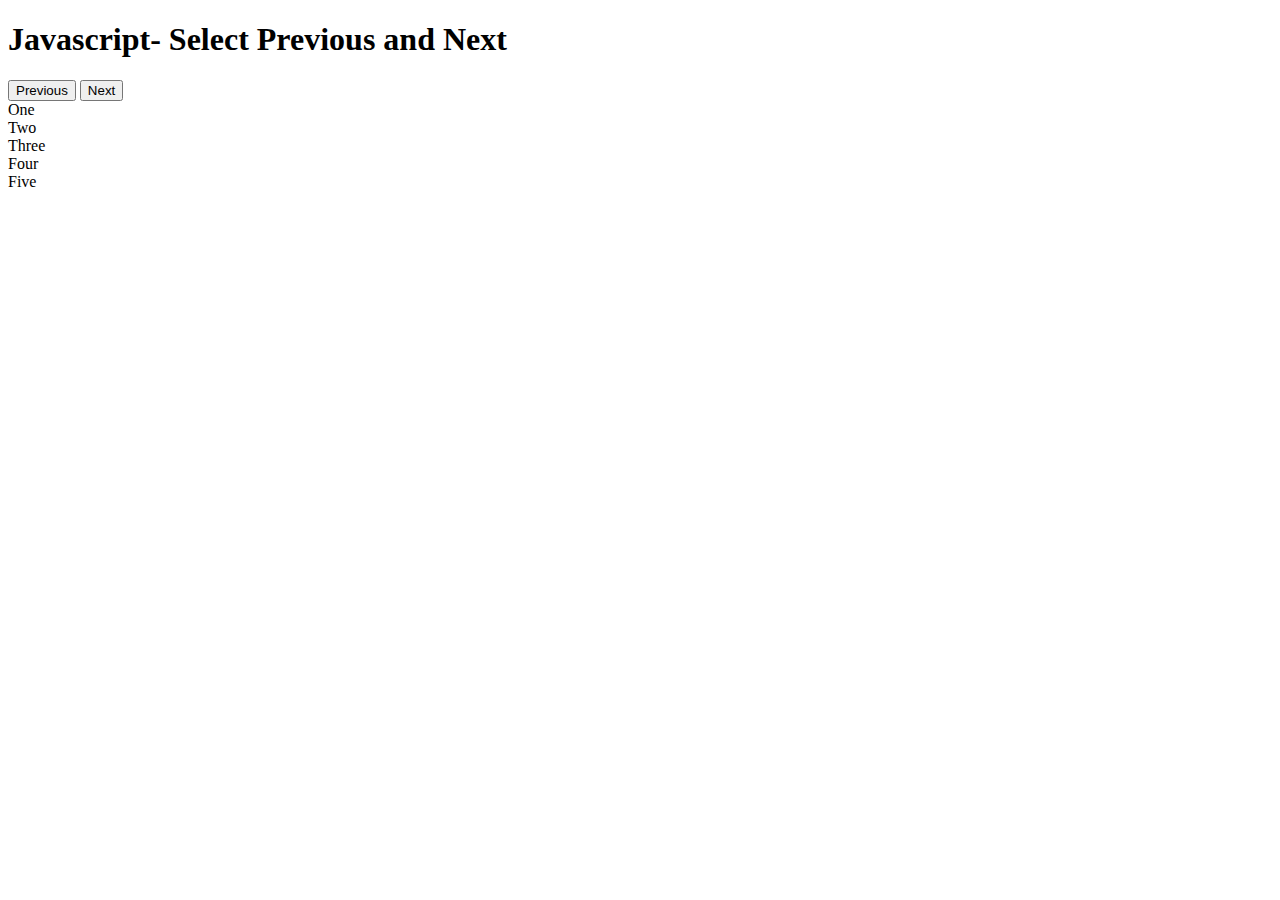
==== index.html @ 74139de5 "Add index" ====
<!DOCTYPE html>
<html lang="en">
<head>
  <meta charset="UTF-8">
  <meta name="viewport" content="width=device-width, initial-scale=1.0">
  <meta http-equiv="X-UA-Compatible" content="ie=edge">
  <title>Javascript- Select Previous and Next</title>
  <link rel="stylesheet" href="style.css">
</head>
<body>
  <h1>Javascript- Select Previous and Next</h1>
  <div class="controls">
    <button class="btn prev-btn">Previous</button>
    <button class="btn next-btn">Next</button>
  </div>
  <div class="container">
    <div class="box one is-selected">One</div>
    <div class="box two">Two</div>
    <div class="box three">Three</div>
    <div class="box four">Four</div>
    <div class="box five">Five</div>
  </div>
  <script src="main.js"></script>
</body>
</html>
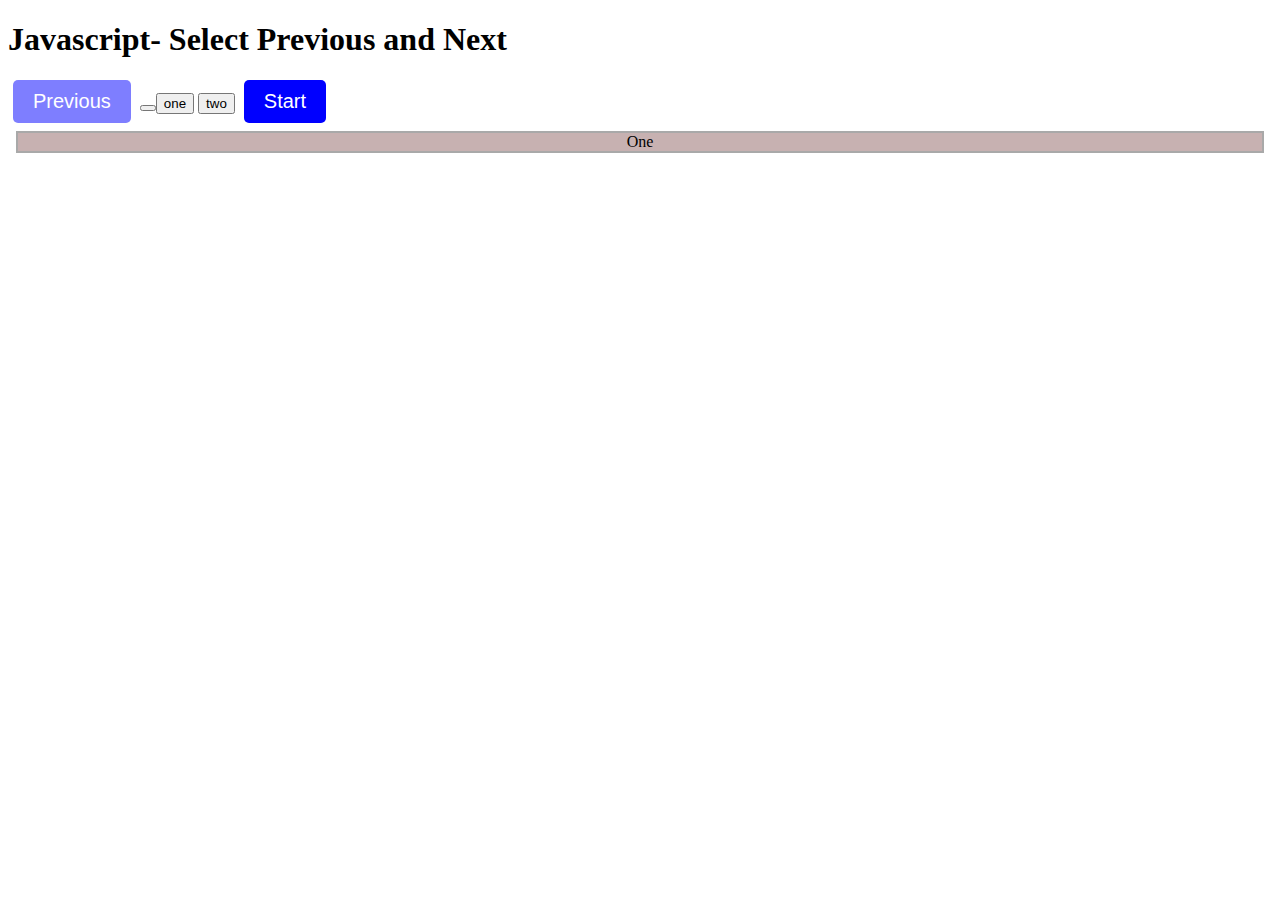
==== commit c5088258: "dv" ====
--- a/index.html
+++ b/index.html
@@ -11,6 +11,10 @@
   <h1>Javascript- Select Previous and Next</h1>
   <div class="controls">
     <button class="btn prev-btn">Previous</button>
+    <button class="nav">
+      <button class="lesson-one">one</button>
+      <button class="lesson-two">two</button>
+    </button>
     <button class="btn next-btn">Next</button>
   </div>
   <div class="container">
--- a/style.css
+++ b/style.css
@@ -0,0 +1,36 @@
+.container {
+  display: flex;
+  flex-wrap: wrap;
+}
+
+.box {
+  align-items: center;
+  background-color: rgb(199, 177, 177);
+  border: 2px solid DarkGray;
+  display: flex;
+  font-size: 1em;
+  height: 100%;
+  justify-content: center;
+  margin: 0.5em;
+  text-align: center;
+  width: 100%;
+  display: none;
+}
+
+.btn {
+  background-color: blue;
+  border: transparent;
+  border-radius: 0.25em;
+  color: white;
+  font-size: 1.25em;
+  margin: 0 0.25em;
+  padding: 0.5em 1em;
+}
+
+.is-selected {
+  display: block;
+}
+
+.btn:disabled {
+  opacity: 0.5;
+}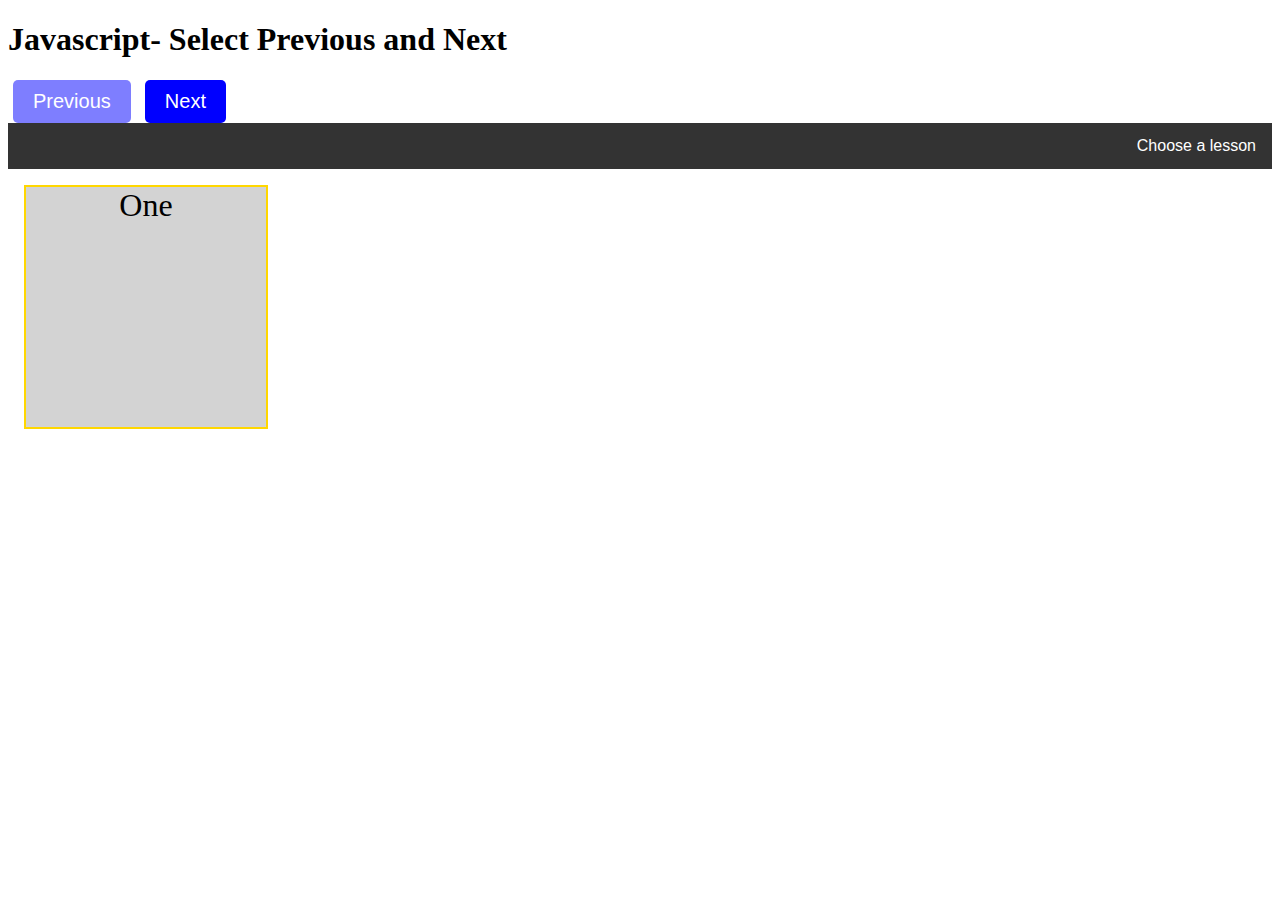
==== commit 04897104: "very nice progress" ====
--- a/index.html
+++ b/index.html
@@ -11,11 +11,18 @@
   <h1>Javascript- Select Previous and Next</h1>
   <div class="controls">
     <button class="btn prev-btn">Previous</button>
-    <button class="nav">
-      <button class="lesson-one">one</button>
-      <button class="lesson-two">two</button>
-    </button>
     <button class="btn next-btn">Next</button>
+  </div>
+  <div class="navbar">
+    <div class="dropdown">
+      <button class="dropbtn">Choose a lesson
+      </button>
+      <div class="dropdown-content">
+        <a href="#">Link 1</a>
+        <a href="#">Link 2</a>
+        <a href="#">Link 3</a>
+      </div>
+    </div>
   </div>
   <div class="container">
     <div class="box one is-selected">One</div>
--- a/style.css
+++ b/style.css
@@ -5,15 +5,15 @@
 
 .box {
   align-items: center;
-  background-color: rgb(199, 177, 177);
+  background-color: LightGray;
   border: 2px solid DarkGray;
   display: flex;
-  font-size: 1em;
-  height: 100%;
+  font-size: 2em;
+  height: 240px;
   justify-content: center;
   margin: 0.5em;
   text-align: center;
-  width: 100%;
+  width: 240px;
   display: none;
 }
 
@@ -28,9 +28,80 @@
 }
 
 .is-selected {
+  border-color: gold;
   display: block;
 }
 
 .btn:disabled {
   opacity: 0.5;
+}
+
+/* Navbar container */
+.navbar {
+  overflow: hidden;
+  background-color: #333;
+  font-family: Arial;
+}
+
+/* Links inside the navbar */
+.navbar a {
+  float: left;
+  font-size: 16px;
+  color: white;
+  text-align: center;
+  padding: 14px 16px;
+  text-decoration: none;
+}
+
+/* The dropdown container */
+.dropdown {
+  float: right;
+  overflow: hidden;
+}
+
+/* Dropdown button */
+.dropdown .dropbtn {
+  font-size: 16px;
+  border: none;
+  outline: none;
+  color: white;
+  padding: 14px 16px;
+  background-color: inherit;
+  font-family: inherit; /* Important for vertical align on mobile phones */
+  margin: 0; /* Important for vertical align on mobile phones */
+}
+
+/* Add a red background color to navbar links on hover */
+.navbar a:hover, .dropdown:hover .dropbtn {
+  background-color: red;
+}
+
+/* Dropdown content (hidden by default) */
+.dropdown-content {
+  display: none;
+  position: absolute;
+  background-color: #f9f9f9;
+  min-width: 160px;
+  box-shadow: 0px 8px 16px 0px rgba(0,0,0,0.2);
+  z-index: 1;
+}
+
+/* Links inside the dropdown */
+.dropdown-content a {
+  float: none;
+  color: black;
+  padding: 12px 16px;
+  text-decoration: none;
+  display: block;
+  text-align: left;
+}
+
+/* Add a grey background color to dropdown links on hover */
+.dropdown-content a:hover {
+  background-color: #ddd;
+}
+
+/* Show the dropdown menu on hover */
+.dropdown:hover .dropdown-content {
+  display: block;
 }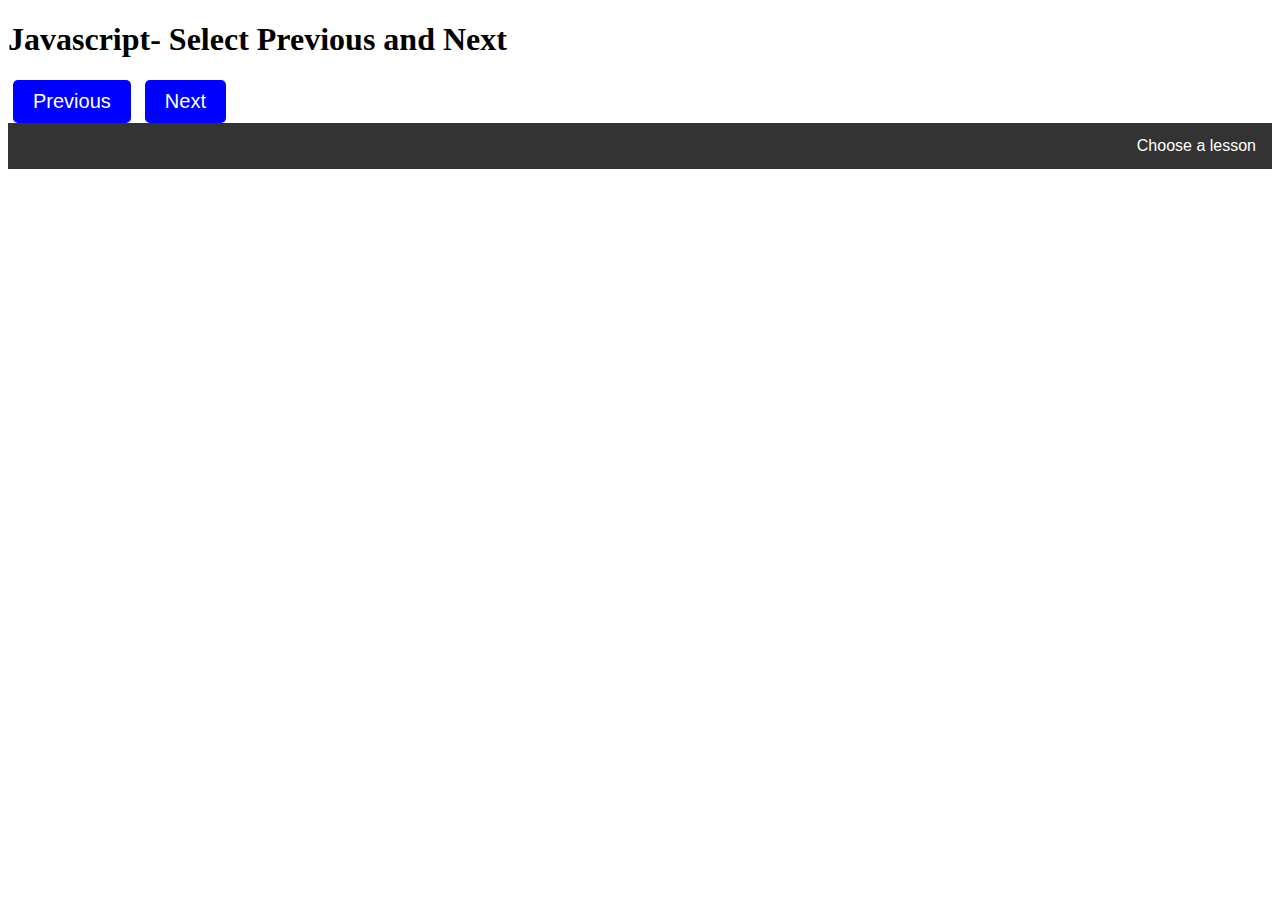
==== commit db4792aa: "nice progress" ====
--- a/index.html
+++ b/index.html
@@ -18,18 +18,10 @@
       <button class="dropbtn">Choose a lesson
       </button>
       <div class="dropdown-content">
-        <a href="#">Link 1</a>
-        <a href="#">Link 2</a>
-        <a href="#">Link 3</a>
       </div>
     </div>
   </div>
   <div class="container">
-    <div class="box one is-selected">One</div>
-    <div class="box two">Two</div>
-    <div class="box three">Three</div>
-    <div class="box four">Four</div>
-    <div class="box five">Five</div>
   </div>
   <script src="main.js"></script>
 </body>
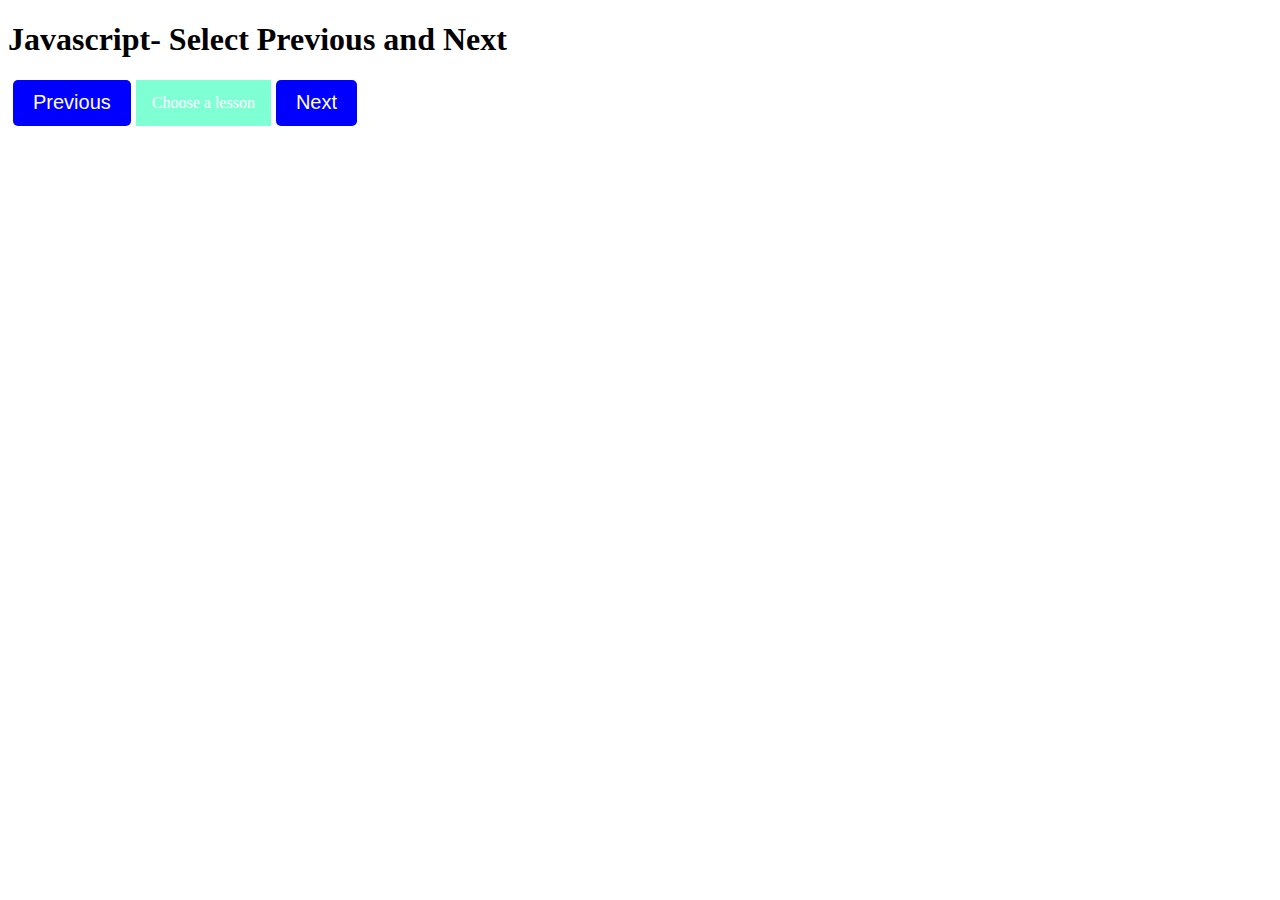
==== commit e892d31e: "Menu is working. needs update" ====
--- a/index.html
+++ b/index.html
@@ -9,19 +9,19 @@
 </head>
 <body>
   <h1>Javascript- Select Previous and Next</h1>
+  <div class="navbar">
+  </div>
+  <div class="container">
+  </div>
   <div class="controls">
     <button class="btn prev-btn">Previous</button>
-    <button class="btn next-btn">Next</button>
-  </div>
-  <div class="navbar">
     <div class="dropdown">
       <button class="dropbtn">Choose a lesson
       </button>
       <div class="dropdown-content">
       </div>
     </div>
-  </div>
-  <div class="container">
+    <button class="btn next-btn">Next</button>
   </div>
   <script src="main.js"></script>
 </body>
--- a/style.css
+++ b/style.css
@@ -3,7 +3,11 @@
   flex-wrap: wrap;
 }
 
-.box {
+.controls {
+  display: flex;
+}
+
+.slide {
   align-items: center;
   background-color: LightGray;
   border: 2px solid DarkGray;
@@ -55,12 +59,14 @@
 
 /* The dropdown container */
 .dropdown {
-  float: right;
-  overflow: hidden;
+  background-color: aquamarine;
+  display: flex;
 }
 
 /* Dropdown button */
 .dropdown .dropbtn {
+  display: flex;
+  flex-direction: row;
   font-size: 16px;
   border: none;
   outline: none;
@@ -78,12 +84,15 @@
 
 /* Dropdown content (hidden by default) */
 .dropdown-content {
+  flex-direction: column;
   display: none;
   position: absolute;
   background-color: #f9f9f9;
   min-width: 160px;
   box-shadow: 0px 8px 16px 0px rgba(0,0,0,0.2);
   z-index: 1;
+  max-height: 50%;
+  overflow: auto;
 }
 
 /* Links inside the dropdown */
@@ -103,5 +112,13 @@
 
 /* Show the dropdown menu on hover */
 .dropdown:hover .dropdown-content {
+  display: flex;
+}
+
+.dropdown-lesson {
+  display: none;
+}
+
+.active-lesson {
   display: block;
 }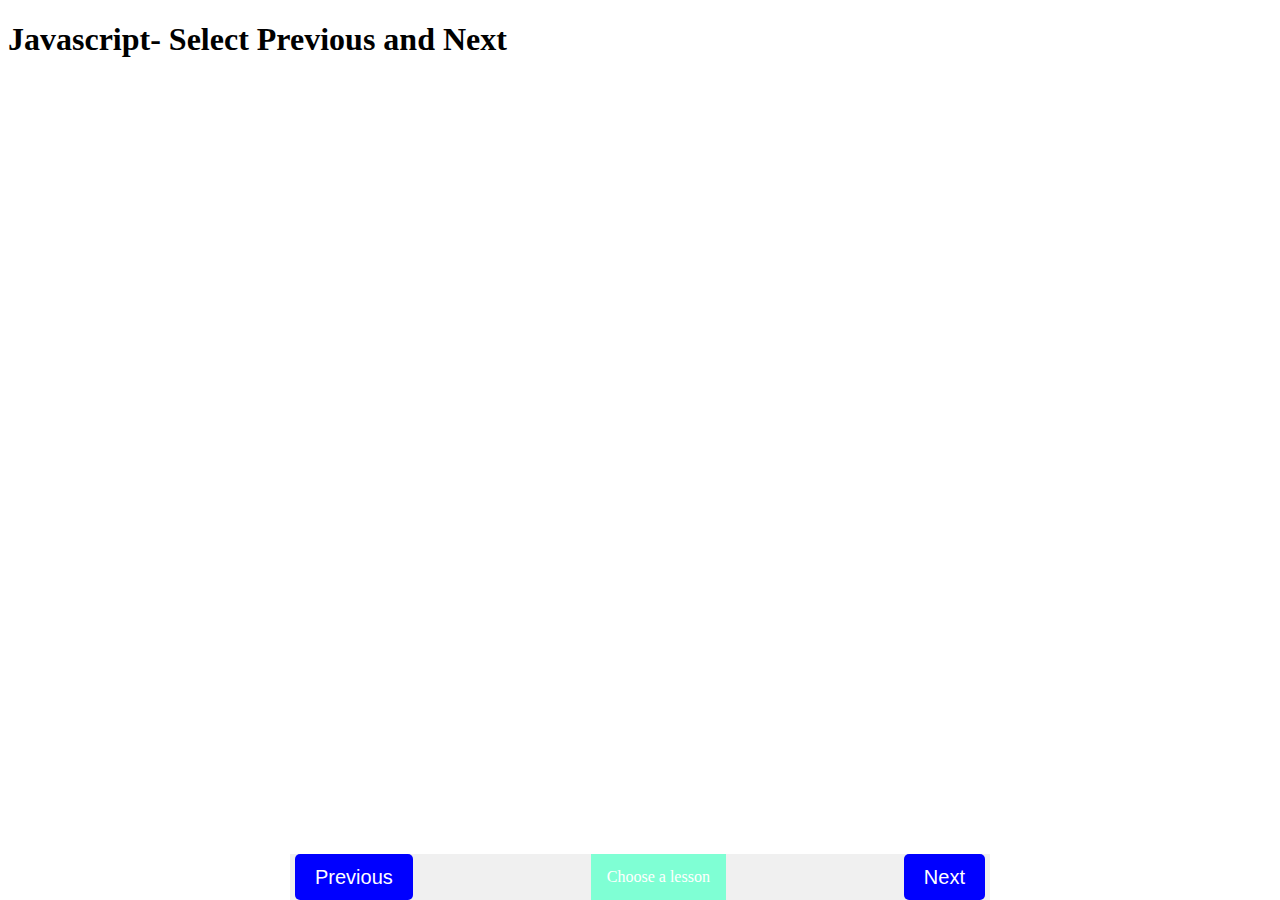
==== commit 8ce14930: "finished navigation" ====
--- a/index.html
+++ b/index.html
@@ -13,15 +13,17 @@
   </div>
   <div class="container">
   </div>
-  <div class="controls">
-    <button class="btn prev-btn">Previous</button>
-    <div class="dropdown">
-      <button class="dropbtn">Choose a lesson
-      </button>
-      <div class="dropdown-content">
+  <div class="controlsContainer">
+    <div class="controls">
+      <button class="btn prev-btn">Previous</button>
+      <div class="dropdown">
+        <button class="dropbtn">Choose a lesson
+        </button>
+        <div class="dropdown-content">
+        </div>
       </div>
+      <button class="btn next-btn">Next</button>
     </div>
-    <button class="btn next-btn">Next</button>
   </div>
   <script src="main.js"></script>
 </body>
--- a/style.css
+++ b/style.css
@@ -3,8 +3,22 @@
   flex-wrap: wrap;
 }
 
+.controlsContainer {
+  display: flex;
+  justify-content: center;
+  width: 100%;
+  position: fixed;
+  bottom: 0;
+  left: 0;
+}
+
 .controls {
   display: flex;
+  justify-content: space-between;
+  width: 100%;
+  max-width: 700px;
+  background-color: #f0f0f0;
+  text-align: center;
 }
 
 .slide {
@@ -59,6 +73,7 @@
 
 /* The dropdown container */
 .dropdown {
+  position: relative;
   background-color: aquamarine;
   display: flex;
 }
@@ -86,13 +101,19 @@
 .dropdown-content {
   flex-direction: column;
   display: none;
-  position: absolute;
+  position: fixed;
   background-color: #f9f9f9;
   min-width: 160px;
   box-shadow: 0px 8px 16px 0px rgba(0,0,0,0.2);
   z-index: 1;
   max-height: 50%;
   overflow: auto;
+  background-color: #f9f9f9;
+  border: 1px solid #ccc;
+  box-shadow: 0 -4px 8px rgba(0, 0, 0, 0.1);
+  bottom: 0%;
+  z-index: 1; /* Ensure the dropdown is on top of other elements */
+
 }
 
 /* Links inside the dropdown */
@@ -111,14 +132,25 @@
 }
 
 /* Show the dropdown menu on hover */
-.dropdown:hover .dropdown-content {
-  display: flex;
-}
+
 
 .dropdown-lesson {
   display: none;
+  transition: max-height 3s ease-in-out;
 }
 
 .active-lesson {
   display: block;
+}
+
+.dropdown-content {
+  display: none;
+}
+
+.active {
+  display: flex;
+}
+
+.selected {
+  background-color: aqua;
 }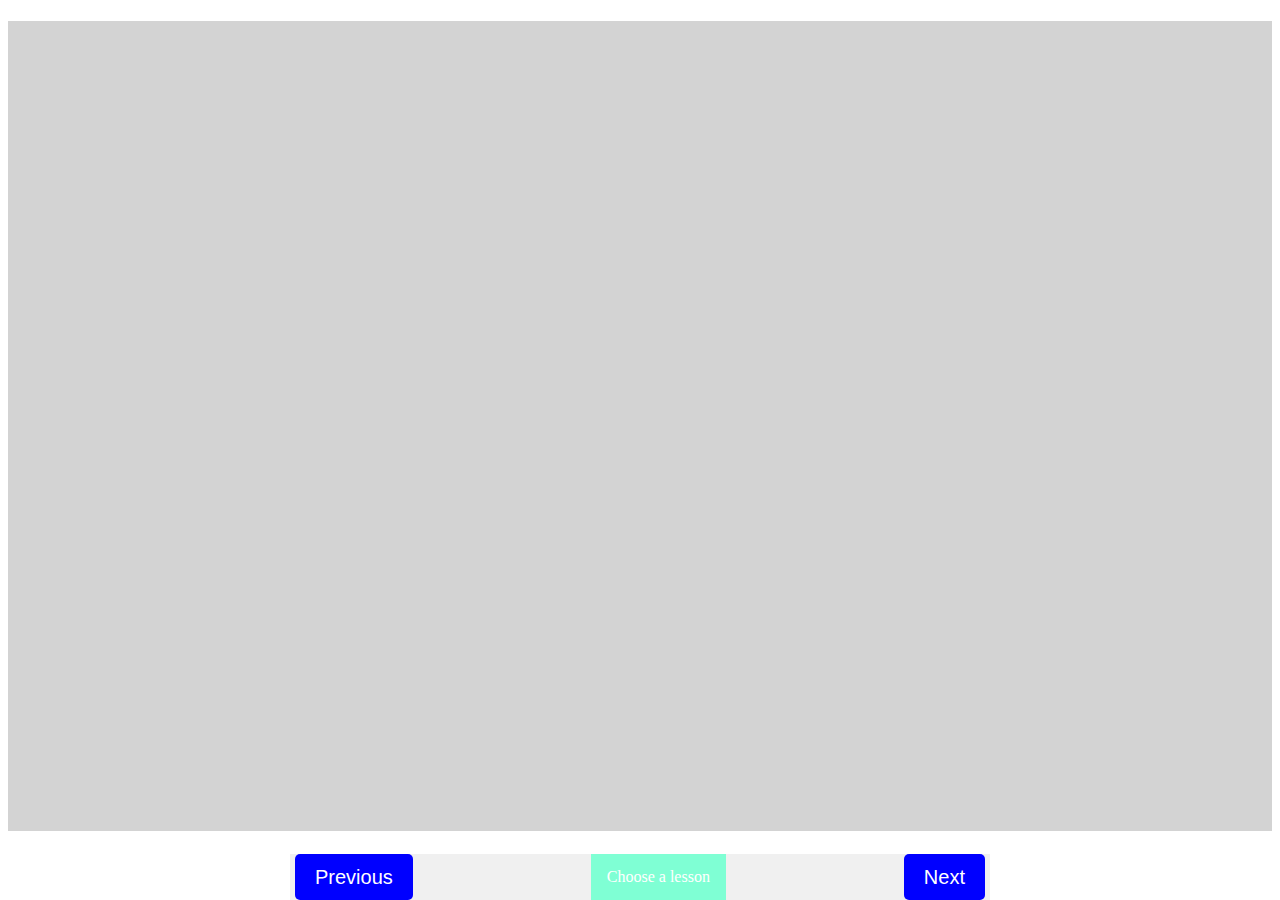
==== commit c98bbd75: "Styling is good and responsive" ====
--- a/index.html
+++ b/index.html
@@ -4,14 +4,15 @@
   <meta charset="UTF-8">
   <meta name="viewport" content="width=device-width, initial-scale=1.0">
   <meta http-equiv="X-UA-Compatible" content="ie=edge">
-  <title>Javascript- Select Previous and Next</title>
+  <title>Egyptian Arabic</title>
   <link rel="stylesheet" href="style.css">
 </head>
 <body>
-  <h1>Javascript- Select Previous and Next</h1>
+  <h1></h1>
   <div class="navbar">
   </div>
   <div class="container">
+    <div class="slide link is-selected"></div>
   </div>
   <div class="controlsContainer">
     <div class="controls">
@@ -25,6 +26,6 @@
       <button class="btn next-btn">Next</button>
     </div>
   </div>
-  <script src="main.js"></script>
+  <script src="main.js" type="module"></script>
 </body>
 </html>--- a/style.css
+++ b/style.css
@@ -1,6 +1,8 @@
 .container {
   display: flex;
   flex-wrap: wrap;
+  height: 90vh;
+  width: 100%;
 }
 
 .controlsContainer {
@@ -24,14 +26,12 @@
 .slide {
   align-items: center;
   background-color: LightGray;
-  border: 2px solid DarkGray;
   display: flex;
   font-size: 2em;
-  height: 240px;
-  justify-content: center;
-  margin: 0.5em;
+  height: 100%;
+  justify-content: center;
   text-align: center;
-  width: 240px;
+  width: 100%;
   display: none;
 }
 
@@ -153,4 +153,76 @@
 
 .selected {
   background-color: aqua;
+}
+
+.main-div {
+  display: flex;
+  justify-content: center;
+}
+
+.story-img {
+  width: 40%;
+  border-radius: 8px;
+  min-width: 400px;
+}
+
+.convo-div {
+  margin: 30px;
+}
+
+h6 {
+  margin: 10px;
+  font-size: 0.6em;
+}
+
+.convo-box {
+  margin: 10px;
+  font-size: 2em;
+}
+
+.vocab-big-div {
+  margin-top: 50px;
+}
+
+.vocab-div {
+  display: flex;
+  flex-wrap: wrap;
+  justify-content: center;
+}
+
+.vocab-box {
+  padding: 10px;
+  background-color: aqua;
+  margin: 5px;
+  border-radius: 16px;
+  font-size: 1em;
+}
+
+@media screen and (max-width: 600px) {
+  .story-img {
+    width: 100%;
+    border-radius: 8px;
+    min-width: 100%;
+  }
+
+  .convo-div {
+    margin: 10px;
+  }
+
+  h6 {
+    margin: 5px;
+    font-size: 0.5em;
+  }
+
+  .convo-box {
+    font-size: 1.2em;
+  }
+
+  .vocab-big-div {
+    margin-top: 10px;
+  }
+
+  .vocab-box {
+    font-size: 0.6em;
+  }
 }